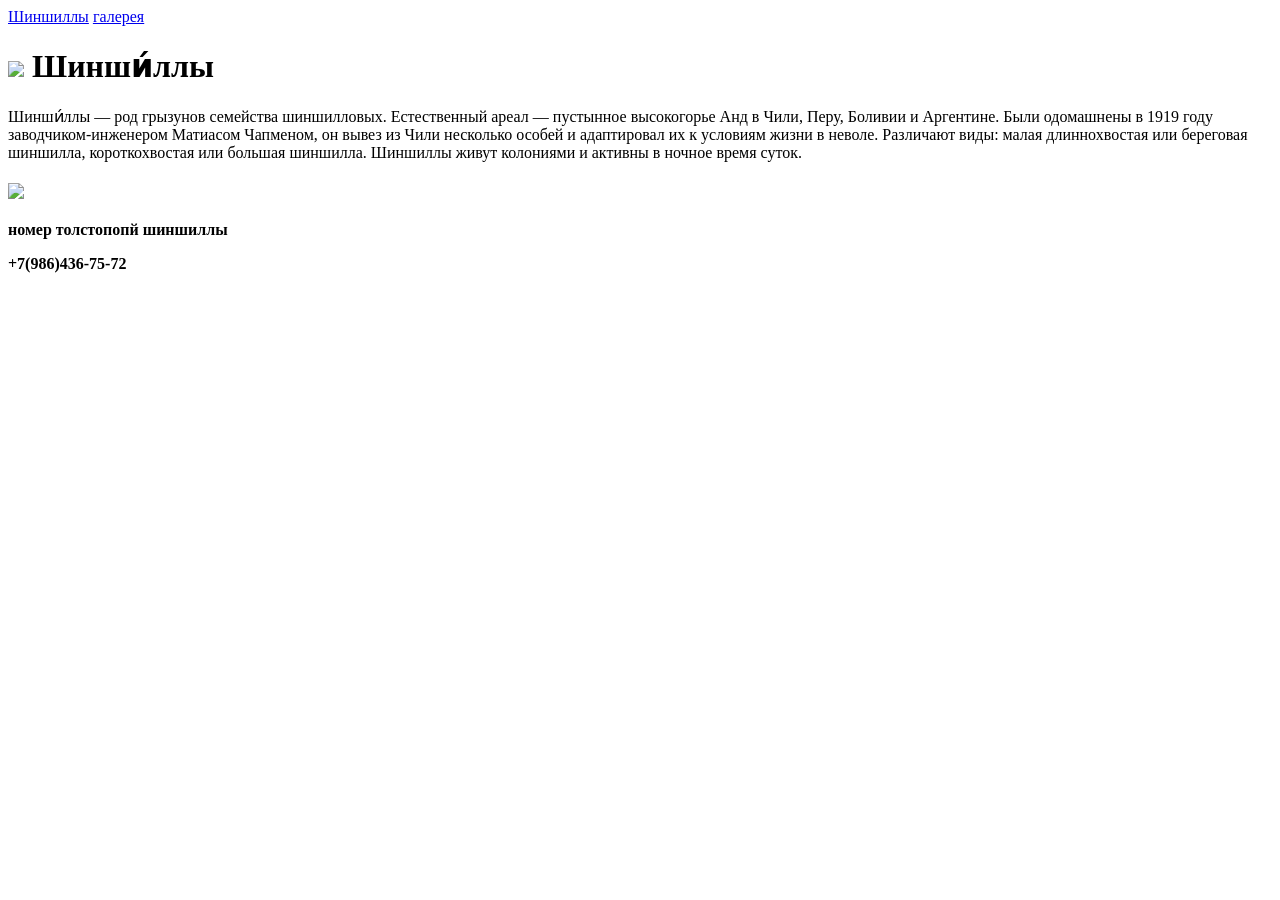
==== index.html @ d68610f1 "Create index.html" ====
<html>
    <head>
    <title>Шинши́ллы</title>
    </head>
    <body>
        <header>
            <a href="/">Шиншиллы</a>
            <a href="/">галерея</a>
        </header>

        <main>
            <h1>
                <img src="https://celes.club/uploads/posts/2021-12/1639558230_2-celes-club-p-shinshilla-seraya-grizuni-krasivo-foto-4.jpg" class="img1" />
                Шинши́ллы
            </h1>
            <p>
           Шинши́ллы — род грызунов семейства шиншилловых. Естественный ареал — пустынное высокогорье Анд в Чили, Перу, Боливии и Аргентине. Были одомашнены в 1919 году заводчиком-инженером Матиасом Чапменом, он вывез из Чили несколько особей и адаптировал их к условиям жизни в неволе. 
 Различают виды: малая длиннохвостая или береговая шиншилла, короткохвостая или большая шиншилла. Шиншиллы живут колониями и активны в ночное время суток.
            </p>   
        </main>
        <h1>
            <img src="https://mrkot.com/wp-content/uploads/2020/05/kruglenkaya.jpg"class="img2">
            </h1>
        <footer>
            <p><b>номер толстопопй шиншиллы</b></p>
            <p><b>+7(986)436-75-72</b></p>
        </footer>
    </body>
</html>
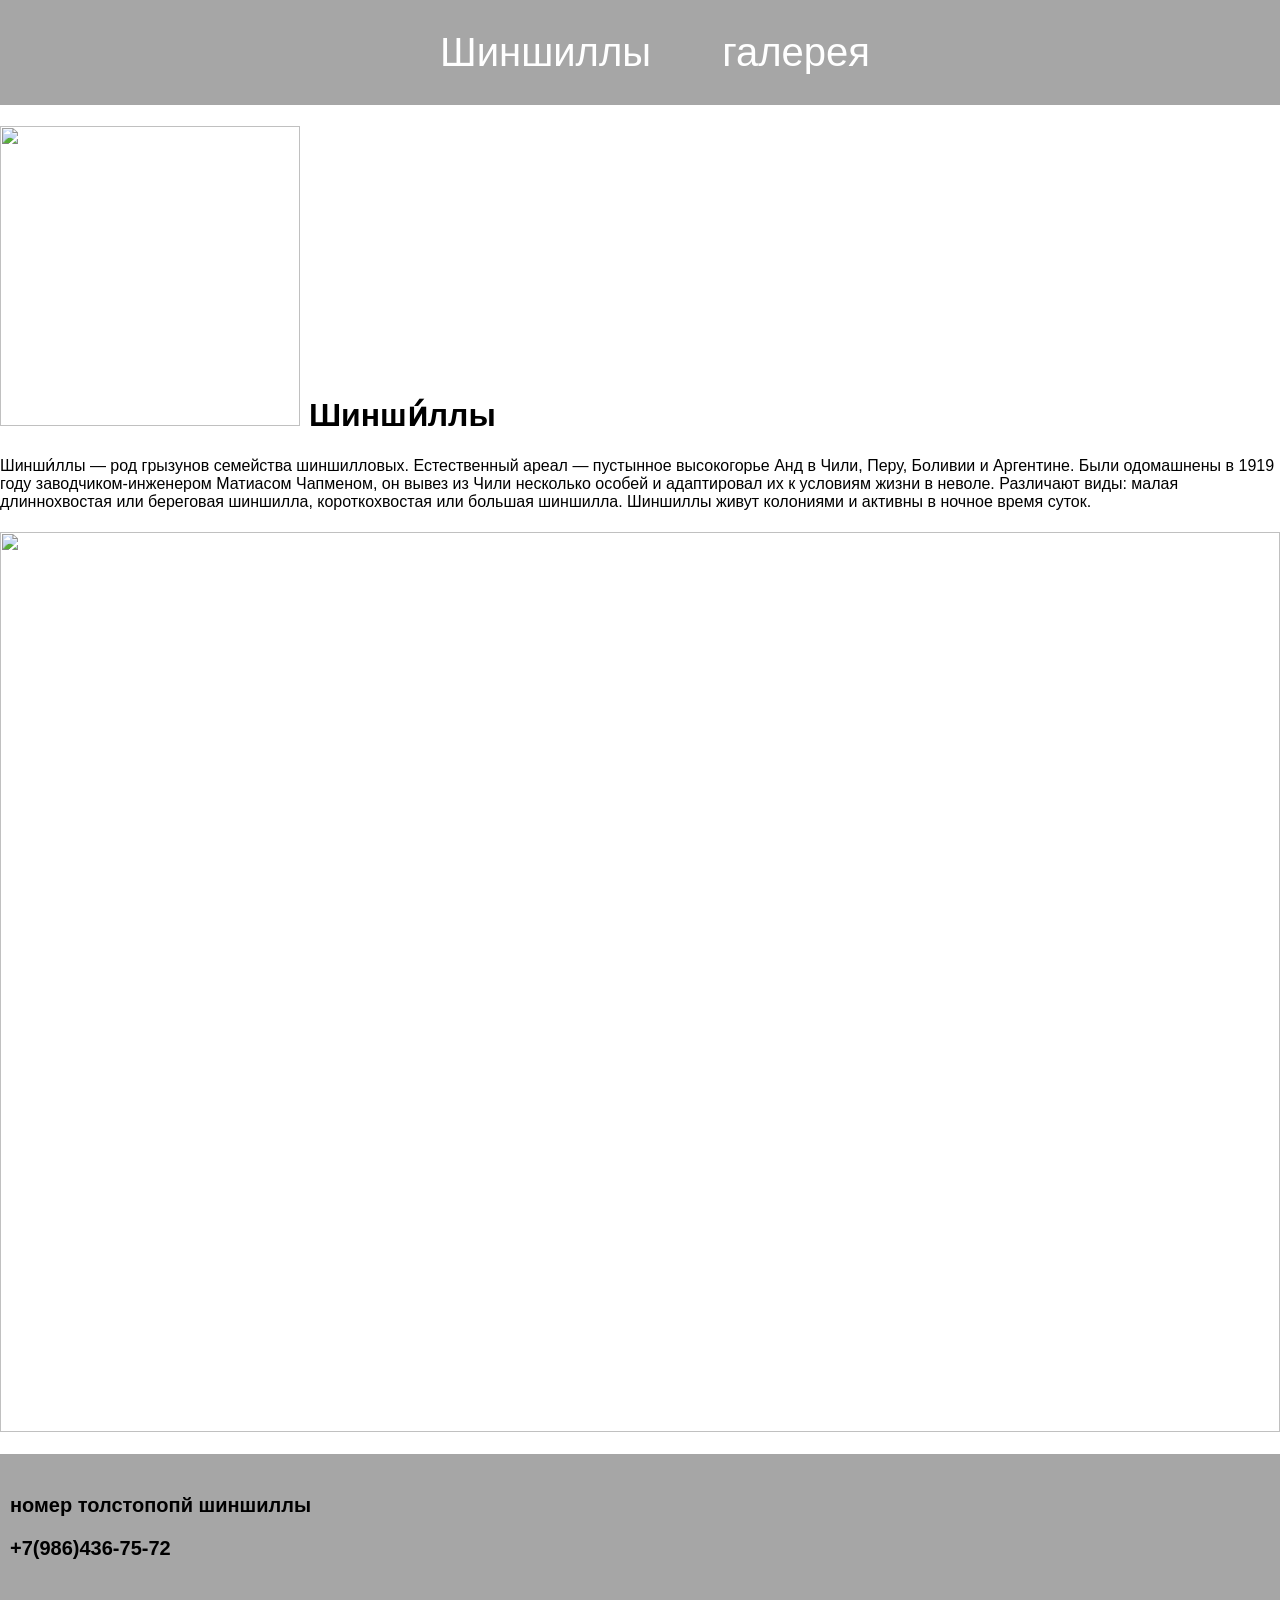
==== commit 97505b42: "Update index.html" ====
--- a/index.html
+++ b/index.html
@@ -1,6 +1,7 @@
 <html>
     <head>
     <title>Шинши́ллы</title>
+        <link rel="stylesheet" href="main.css">
     </head>
     <body>
         <header>
--- a/main.css
+++ b/main.css
@@ -0,0 +1,36 @@
+body {
+    font-family: sans-serif;
+    padding: 0;
+    margin: 0;
+}
+
+header{
+    width: 100%;
+    background-color: #A6A6A6;
+    padding: 30px 15px;
+    text-align: center;
+    font-size: 40px;
+}
+
+header a {
+    text-decoration: none;
+    color: rgb(255, 255, 255);
+    margin: 20px;
+    padding: 10px;
+    text-align: center;
+}
+
+.img1 {
+    width: 300px;
+}
+
+.img2 {
+    width: 100%;
+}
+
+footer{
+ width: 100%;
+    background-color: #A6A6A6;
+    padding: 20px 10px;
+    font-size: 20px;   
+}
